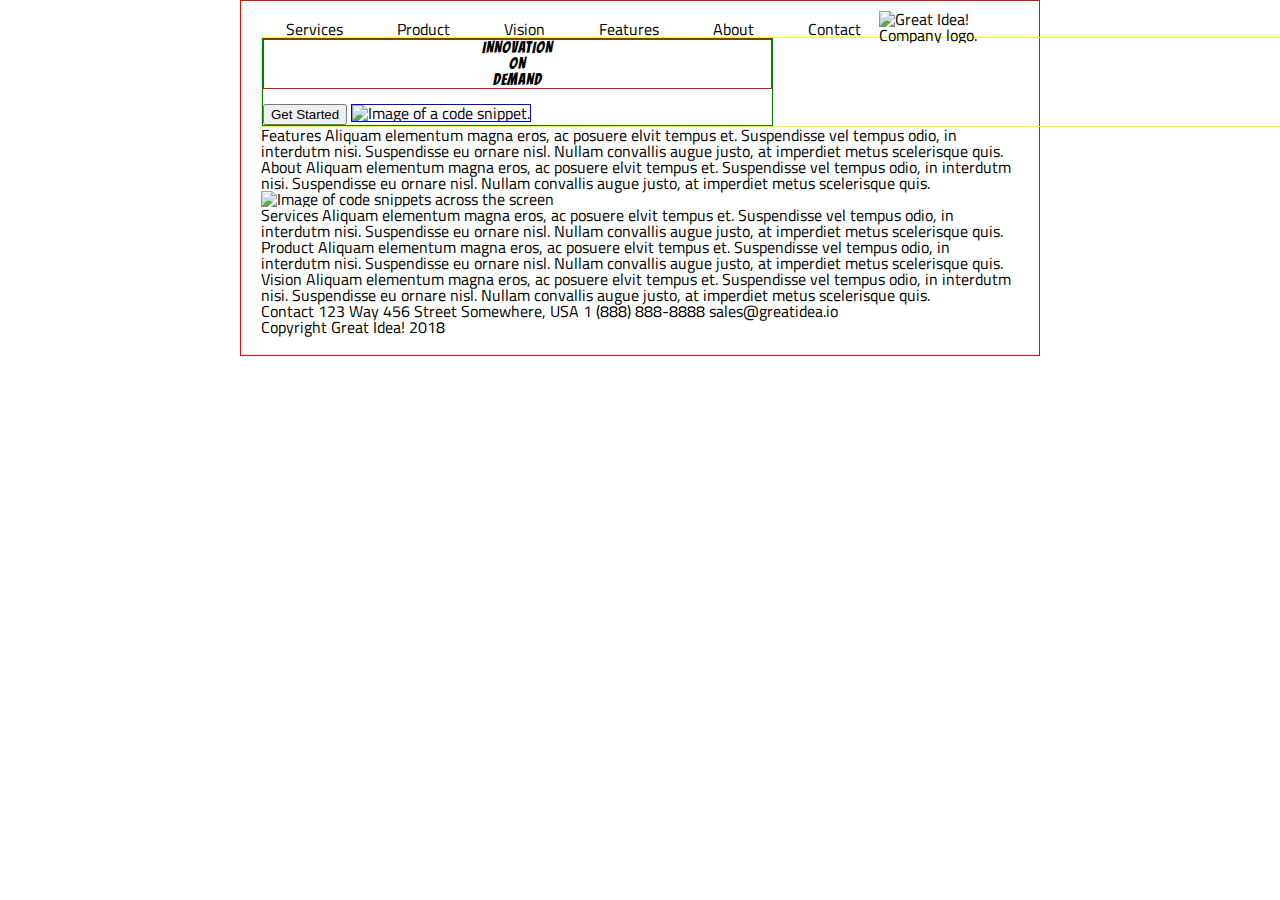
==== great-idea-website/index.html @ 5709692f "debugging with casey" ====
<!doctype html>

<html lang="en">

<head>
  <meta charset="utf-8">

  <title>Great Idea!</title>

  <link href="https://fonts.googleapis.com/css?family=Bangers|Titillium+Web" rel="stylesheet">
  <link rel="stylesheet" href="css/index.css">

  <!--[if lt IE 9]>
    <script src="https://cdnjs.cloudflare.com/ajax/libs/html5shiv/3.7.3/html5shiv.js"></script>
  <![endif]-->
</head>

<body>
  <div class="container">
    <header>
      <nav class="main-nav">
        <a>Services</a>
        <a>Product</a>
        <a>Vision</a>
        <a>Features</a>
        <a>About</a>
        <a>Contact</a>
      </nav>
      <img class="logo" src="img/logo.png" alt="Great Idea! Company logo.">
    </header>


    <section class="main-section">
      <div>
      <h1>
          Innovation<br/>
          On<br/>
          Demand
      </h1>
      <button>Get Started</button>

      <img src="img/header-img.png" alt="Image of a code snippet.">
    </div>
    </section>

    <section>
      <div>
          Features
          Aliquam elementum magna eros, ac posuere elvit tempus et. Suspendisse vel tempus odio, in interdutm nisi.
          Suspendisse eu ornare nisl. Nullam convallis augue justo, at imperdiet metus scelerisque quis.
    
      </div>
      <div>
        About
        Aliquam elementum magna eros, ac posuere elvit tempus et. Suspendisse vel tempus odio, in interdutm nisi.
        Suspendisse eu ornare nisl. Nullam convallis augue justo, at imperdiet metus scelerisque quis.
    </div>
      
    </section>

    <img class="middle-img" src="img/mid-page-accent.jpg" alt="Image of code snippets across the screen">

    <section>
      Services
      Aliquam elementum magna eros, ac posuere elvit tempus et. Suspendisse vel tempus odio, in interdutm nisi.
      Suspendisse eu ornare nisl. Nullam convallis augue justo, at imperdiet metus scelerisque quis.


      Product
      Aliquam elementum magna eros, ac posuere elvit tempus et. Suspendisse vel tempus odio, in interdutm nisi.
      Suspendisse eu ornare nisl. Nullam convallis augue justo, at imperdiet metus scelerisque quis.

      Vision
      Aliquam elementum magna eros, ac posuere elvit tempus et. Suspendisse vel tempus odio, in interdutm nisi.
      Suspendisse eu ornare nisl. Nullam convallis augue justo, at imperdiet metus scelerisque quis.

    </section>

    <address>
      Contact
      123 Way 456 Street
      Somewhere, USA
      1 (888) 888-8888
      sales@greatidea.io
    </address>

    <footer>
      Copyright Great Idea! 2018
    </footer>
  </div>
</body>

</html>
---- great-idea-website/css/index.css ----
/* http://meyerweb.com/eric/tools/css/reset/ 
   v2.0 | 20110126
   License: none (public domain)
*/

html, body, div, span, applet, object, iframe,
h1, h2, h3, h4, h5, h6, p, blockquote, pre,
a, abbr, acronym, address, big, cite, code,
del, dfn, em, img, ins, kbd, q, s, samp,
small, strike, strong, sub, sup, tt, var,
b, u, i, center,
dl, dt, dd, ol, ul, li,
fieldset, form, label, legend,
table, caption, tbody, tfoot, thead, tr, th, td,
article, aside, canvas, details, embed, 
figure, figcaption, footer, header, hgroup, 
menu, nav, output, ruby, section, summary,
time, mark, audio, video {
	margin: 0;
	padding: 0;
	border: 0;
	font-size: 100%;
	font: inherit;
	vertical-align: baseline;
}
/* HTML5 display-role reset for older browsers */
article, aside, details, figcaption, figure, 
footer, header, hgroup, menu, nav, section {
	display: block;
}
body {
	line-height: 1;
}
ol, ul {
	list-style: none;
}
blockquote, q {
	quotes: none;
}
blockquote:before, blockquote:after,
q:before, q:after {
	content: '';
	content: none;
}
table {
	border-collapse: collapse;
	border-spacing: 0;
}

/* Set every element's box-sizing to border-box */
* {
    box-sizing: border-box;
}

html, body {
    height: 100%;
    font-family: 'Titillium Web', sans-serif;
}

h1, h2, h3, h4, h5 {
    font-family: 'Bangers', cursive;
    letter-spacing: 1px;
    margin-bottom: 15px;
}

/* Your code starts here! */

.container {
	border: 1px solid red;
	width: 800px;
	padding: 20px;
	margin: 0 auto;
	box-sizing: border-box;
	position: relative;
}

.container .logo {
	width: 150px;
	height: auto;
	position: absolute;
	top: 10px;
	right: 10px;
}

.container .main-nav{
	display:inline-block;
}

.container .main-nav a{
	padding: 25px;
	}

.main-section {
	width: 100vw;
	border: 1px solid yellow;
}
.main-section div{
	display: inline-block;
	border: 1px solid green;
	width: 40%;
	height: 100%;
	
}

.main-section h1 {
	border: 1px solid red;
	font: 200px;
	text-align: center;
	text-transform: uppercase;
}

.main-section img{
	border: 1px solid blue;
	width: 250px;
}
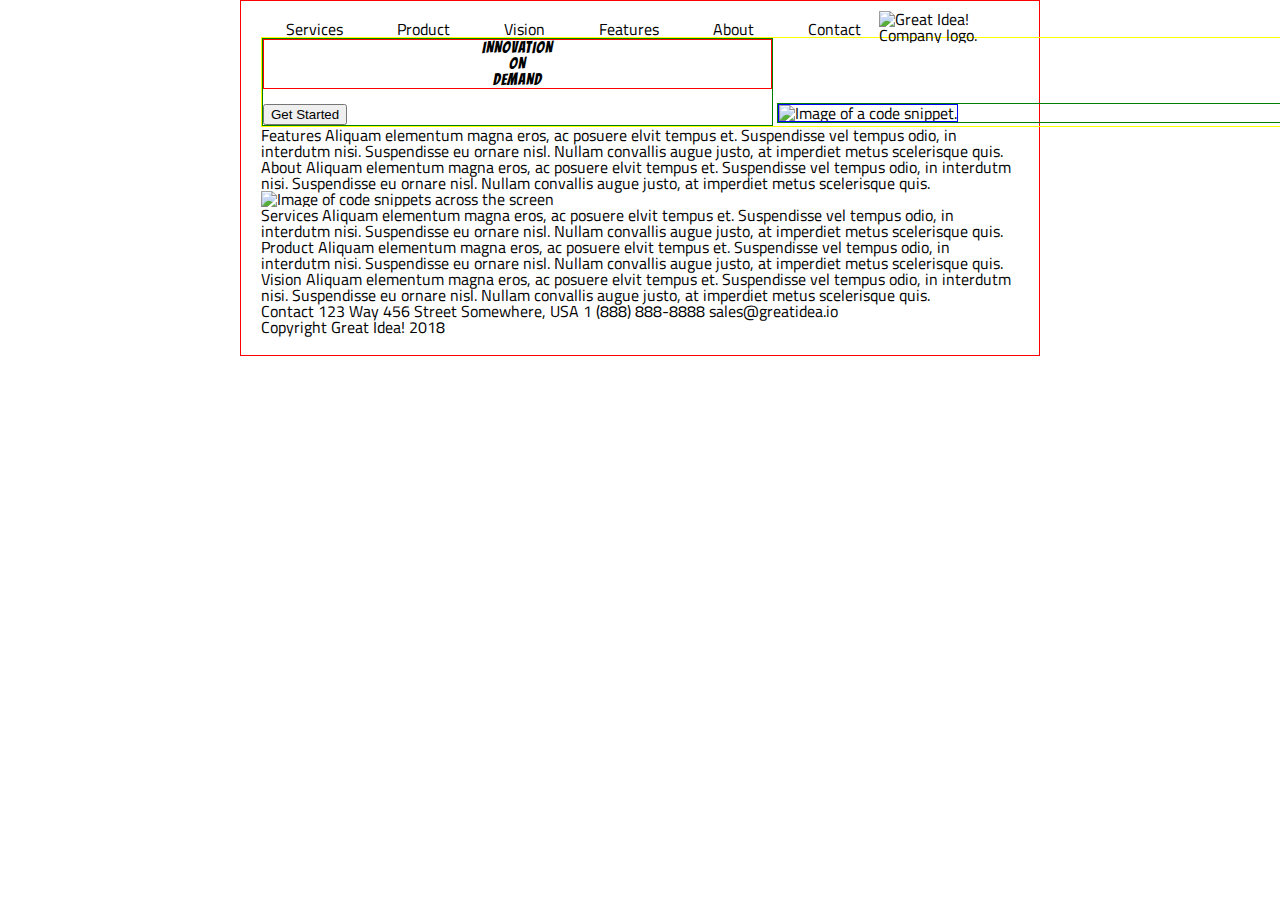
==== commit ff716f71: "Fixed bug w/ casey" ====
--- a/great-idea-website/index.html
+++ b/great-idea-website/index.html
@@ -31,31 +31,32 @@
 
 
     <section class="main-section">
-      <div>
-      <h1>
-          Innovation<br/>
-          On<br/>
+      <div class="innovation">
+        <h1>
+          Innovation<br />
+          On<br />
           Demand
-      </h1>
-      <button>Get Started</button>
-
-      <img src="img/header-img.png" alt="Image of a code snippet.">
-    </div>
+        </h1>
+        <button>Get Started</button>
+      </div>
+      <div class="img-header">
+        <img src="img/header-img.png" alt="Image of a code snippet.">
+      </div>
     </section>
 
     <section>
       <div>
-          Features
-          Aliquam elementum magna eros, ac posuere elvit tempus et. Suspendisse vel tempus odio, in interdutm nisi.
-          Suspendisse eu ornare nisl. Nullam convallis augue justo, at imperdiet metus scelerisque quis.
-    
+        Features
+        Aliquam elementum magna eros, ac posuere elvit tempus et. Suspendisse vel tempus odio, in interdutm nisi.
+        Suspendisse eu ornare nisl. Nullam convallis augue justo, at imperdiet metus scelerisque quis.
+
       </div>
       <div>
         About
         Aliquam elementum magna eros, ac posuere elvit tempus et. Suspendisse vel tempus odio, in interdutm nisi.
         Suspendisse eu ornare nisl. Nullam convallis augue justo, at imperdiet metus scelerisque quis.
-    </div>
-      
+      </div>
+
     </section>
 
     <img class="middle-img" src="img/mid-page-accent.jpg" alt="Image of code snippets across the screen">
--- a/great-idea-website/css/index.css
+++ b/great-idea-website/css/index.css
@@ -95,13 +95,19 @@
 	border: 1px solid yellow;
 }
 .main-section div{
-	display: inline-block;
+	/* display: inline-block; */
 	border: 1px solid green;
 	width: 40%;
 	height: 100%;
 	
 }
+.main-section .innovation{
+	display: inline-block;
+}
 
+.main-section .img-header{
+	display: inline-block;
+}
 .main-section h1 {
 	border: 1px solid red;
 	font: 200px;
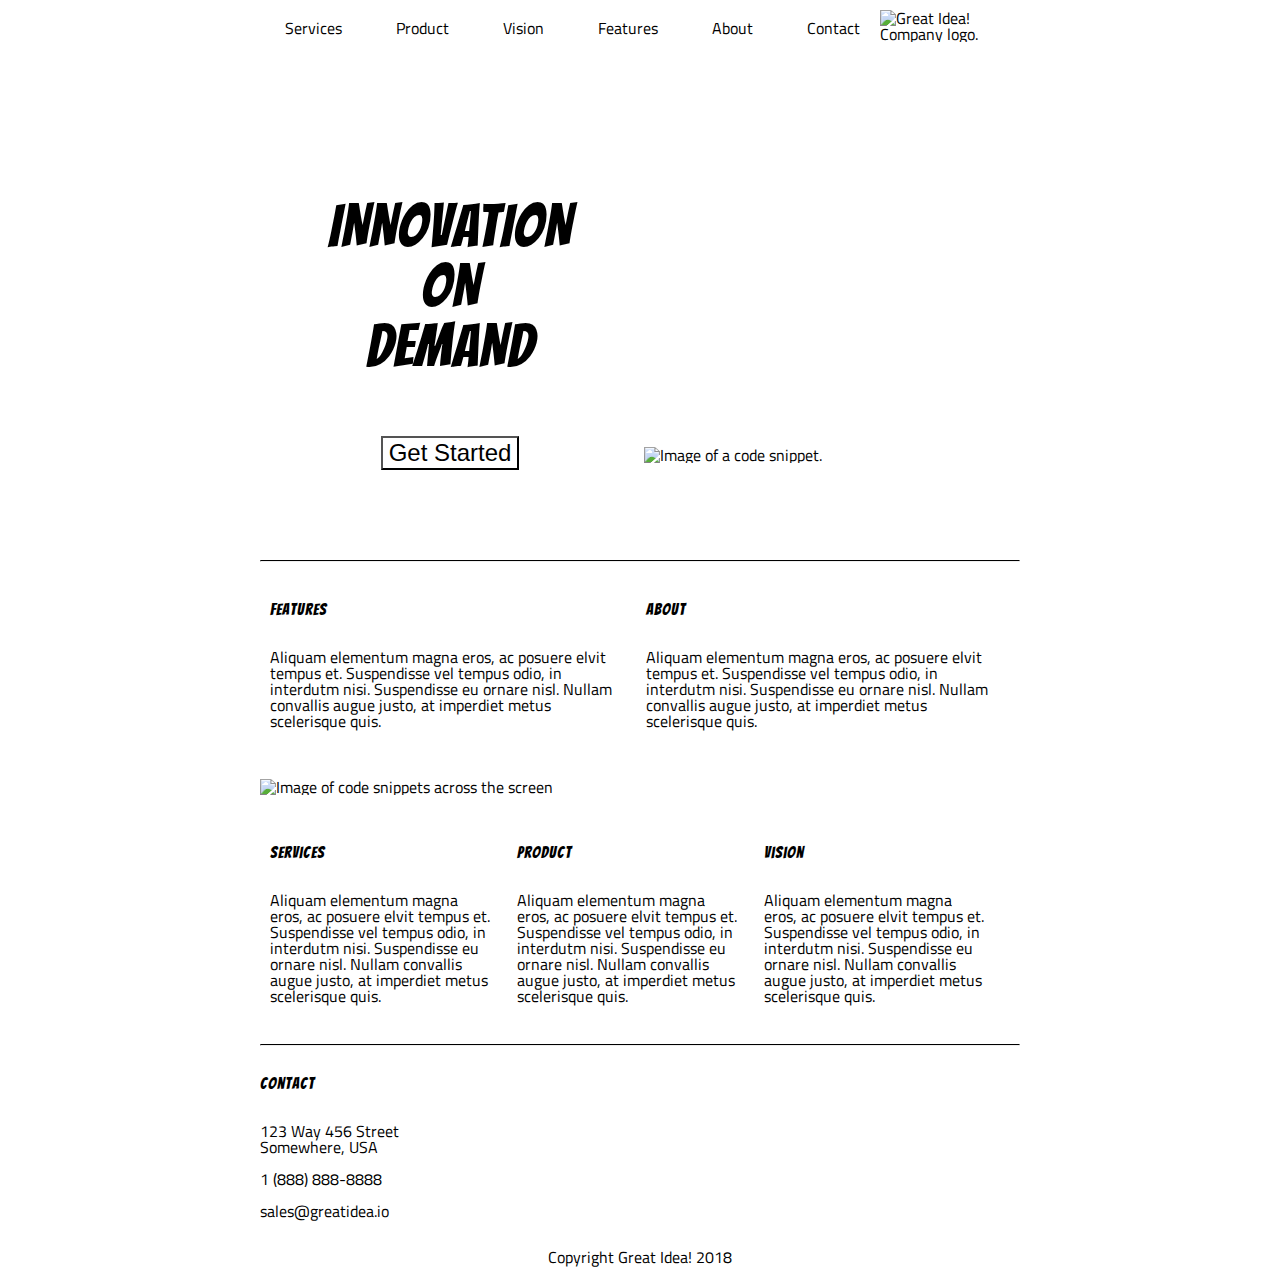
==== commit 939d4a67: "User II project" ====
--- a/great-idea-website/index.html
+++ b/great-idea-website/index.html
@@ -29,13 +29,12 @@
       <img class="logo" src="img/logo.png" alt="Great Idea! Company logo.">
     </header>
 
-
     <section class="main-section">
       <div class="innovation">
         <h1>
           Innovation<br />
           On<br />
-          Demand
+          Demand<br/>
         </h1>
         <button>Get Started</button>
       </div>
@@ -44,15 +43,17 @@
       </div>
     </section>
 
-    <section>
+    <hr/>
+
+    <section class="section2">
       <div>
-        Features
+        <h3>Features</h3><br />
         Aliquam elementum magna eros, ac posuere elvit tempus et. Suspendisse vel tempus odio, in interdutm nisi.
         Suspendisse eu ornare nisl. Nullam convallis augue justo, at imperdiet metus scelerisque quis.
 
       </div>
       <div>
-        About
+        <h3>About</h3><br />
         Aliquam elementum magna eros, ac posuere elvit tempus et. Suspendisse vel tempus odio, in interdutm nisi.
         Suspendisse eu ornare nisl. Nullam convallis augue justo, at imperdiet metus scelerisque quis.
       </div>
@@ -61,27 +62,35 @@
 
     <img class="middle-img" src="img/mid-page-accent.jpg" alt="Image of code snippets across the screen">
 
-    <section>
-      Services
-      Aliquam elementum magna eros, ac posuere elvit tempus et. Suspendisse vel tempus odio, in interdutm nisi.
-      Suspendisse eu ornare nisl. Nullam convallis augue justo, at imperdiet metus scelerisque quis.
+    <section class="section3">
+      <div>
+        <h3>Services</h3><br />
+        Aliquam elementum magna eros, ac posuere elvit tempus et. Suspendisse vel tempus odio, in interdutm nisi.
+        Suspendisse eu ornare nisl. Nullam convallis augue justo, at imperdiet metus scelerisque quis.
+      </div>
 
+      <div>
+        <h3>Product</h3><br />
+        Aliquam elementum magna eros, ac posuere elvit tempus et. Suspendisse vel tempus odio, in interdutm nisi.
+        Suspendisse eu ornare nisl. Nullam convallis augue justo, at imperdiet metus scelerisque quis.
+      </div>
 
-      Product
-      Aliquam elementum magna eros, ac posuere elvit tempus et. Suspendisse vel tempus odio, in interdutm nisi.
-      Suspendisse eu ornare nisl. Nullam convallis augue justo, at imperdiet metus scelerisque quis.
-
-      Vision
-      Aliquam elementum magna eros, ac posuere elvit tempus et. Suspendisse vel tempus odio, in interdutm nisi.
-      Suspendisse eu ornare nisl. Nullam convallis augue justo, at imperdiet metus scelerisque quis.
-
+      <div>
+        <h3>Vision</h3><br />
+        Aliquam elementum magna eros, ac posuere elvit tempus et. Suspendisse vel tempus odio, in interdutm nisi.
+        Suspendisse eu ornare nisl. Nullam convallis augue justo, at imperdiet metus scelerisque quis.
+      </div>
     </section>
 
+    <hr/>
+
     <address>
-      Contact
-      123 Way 456 Street
-      Somewhere, USA
-      1 (888) 888-8888
+      <h3>Contact</h3><br/>
+      123 Way 456 Street<br/>
+      Somewhere, USA<br/>
+      <br/>
+      1 (888) 888-8888<br/>
+      <br/>
       sales@greatidea.io
     </address>
 
--- a/great-idea-website/css/index.css
+++ b/great-idea-website/css/index.css
@@ -66,7 +66,6 @@
 /* Your code starts here! */
 
 .container {
-	border: 1px solid red;
 	width: 800px;
 	padding: 20px;
 	margin: 0 auto;
@@ -84,38 +83,74 @@
 
 .container .main-nav{
 	display:inline-block;
+	margin-bottom: 20px;
 }
 
 .container .main-nav a{
 	padding: 25px;
 	}
 
-.main-section {
-	width: 100vw;
-	border: 1px solid yellow;
+.main-section div{
+	display: inline-block;
+	width: 49%;
+	height: 100%;
 }
-.main-section div{
-	/* display: inline-block; */
-	border: 1px solid green;
-	width: 40%;
-	height: 100%;
-	
-}
+
 .main-section .innovation{
 	display: inline-block;
-}
-
-.main-section .img-header{
-	display: inline-block;
-}
-.main-section h1 {
-	border: 1px solid red;
-	font: 200px;
+	height: 100%;
+	width: 50%;
+	font-size: 60px;
 	text-align: center;
 	text-transform: uppercase;
+	margin-top: 60px;
+	padding-bottom: 60px;
+	padding-top: 80px;
 }
 
 .main-section img{
-	border: 1px solid blue;
-	width: 250px;
+	display: inline-block;
+	width: 100%
+}
+
+.main-section .innovation button {
+	background-color: white;
+	display: block;
+	margin: auto;
+	margin-top: 60px;
+	font-size: 24px;
+}
+
+.section2 div {
+	display: inline-block;
+	width: 49%;
+	height: 100%;
+	padding: 10px;
+	margin-bottom: 10px;
+
+}
+
+.middle-img {
+	display: block;
+	width: 100%;
+	margin: 30px 0;
+}
+
+.section3 div {
+	display: inline-block;
+	width: 32%;
+	height: 100%;
+	padding: 10px;
+	margin-top: 10px;
+}
+
+hr {
+    display: block;
+	border-top: 1px solid black;
+	margin: 30px 0;
+}
+
+footer {
+	text-align: center;
+	margin-top: 30px;
 }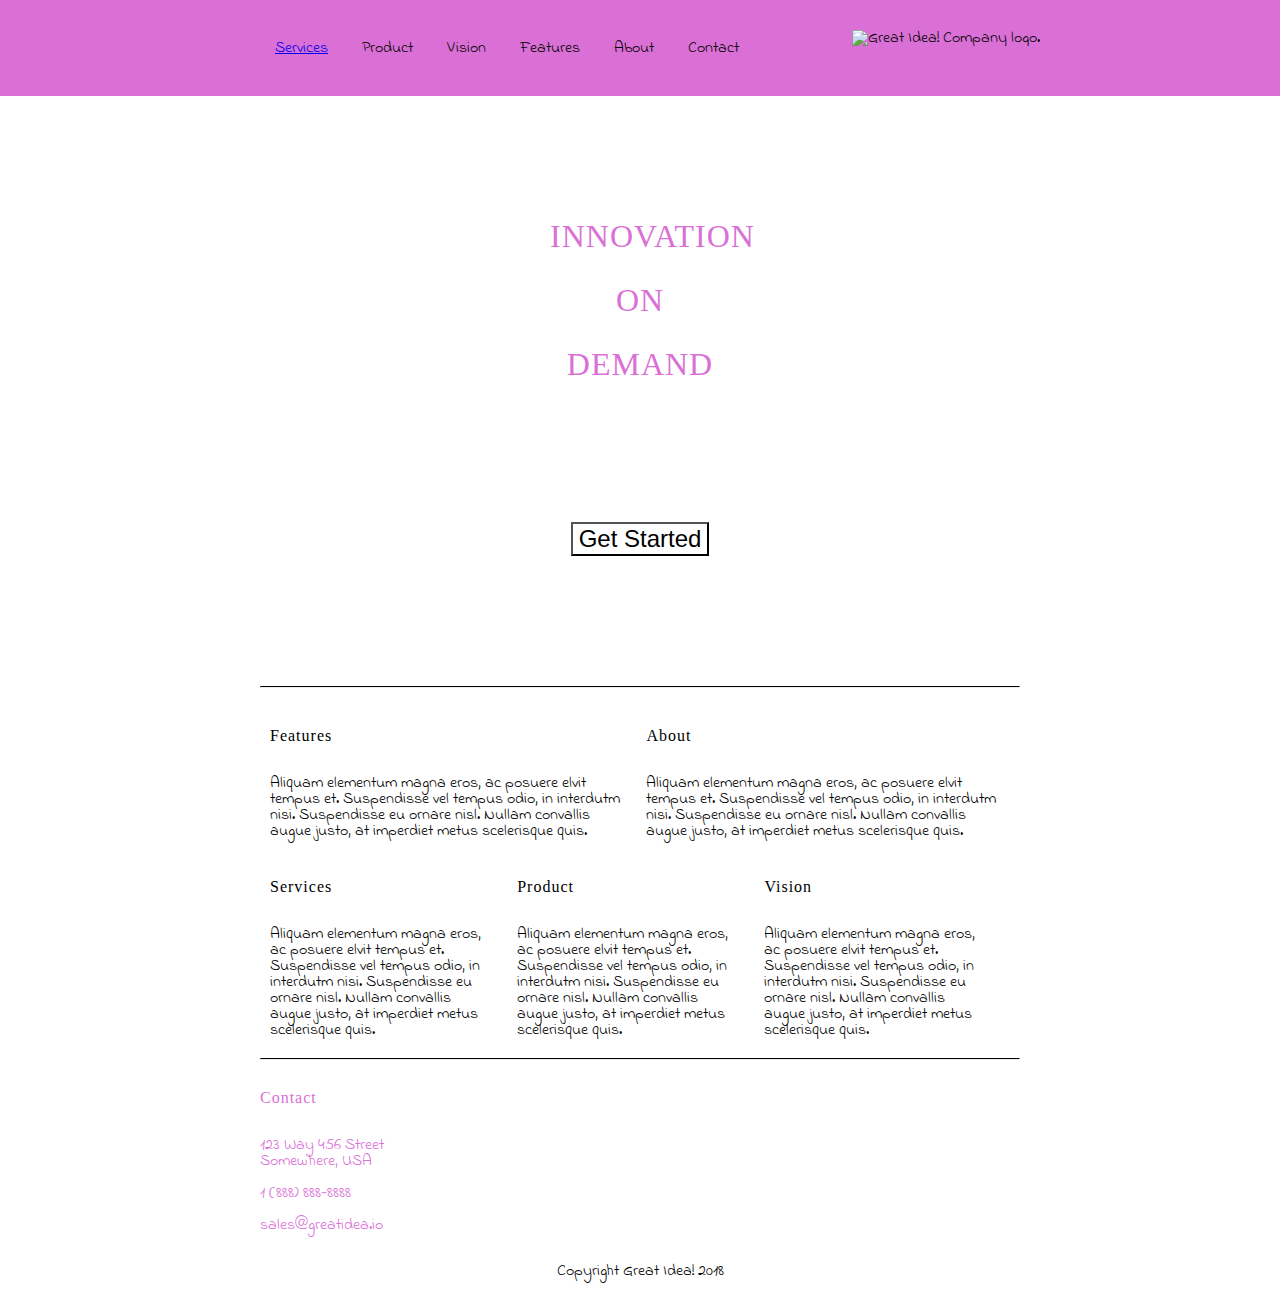
==== commit 95f52eeb: "UI 2 stretch goals" ====
--- a/great-idea-website/index.html
+++ b/great-idea-website/index.html
@@ -7,7 +7,7 @@
 
   <title>Great Idea!</title>
 
-  <link href="https://fonts.googleapis.com/css?family=Bangers|Titillium+Web" rel="stylesheet">
+  <link href="https://fonts.googleapis.com/css?family=Indie+Flower" rel="stylesheet">
   <link rel="stylesheet" href="css/index.css">
 
   <!--[if lt IE 9]>
@@ -16,34 +16,34 @@
 </head>
 
 <body>
-  <div class="container">
+  <div class="fixed-nav">
     <header>
       <nav class="main-nav">
-        <a>Services</a>
+        <a href="services.html">Services</a>
         <a>Product</a>
         <a>Vision</a>
         <a>Features</a>
         <a>About</a>
-        <a>Contact</a>
+        <a>Contact</a>        
       </nav>
       <img class="logo" src="img/logo.png" alt="Great Idea! Company logo.">
     </header>
+  </div>
 
+  <div class="container">
     <section class="main-section">
       <div class="innovation">
         <h1>
-          Innovation<br />
-          On<br />
-          Demand<br/>
+          <div class="b1">Innovation</div><br/>
+          <div class="b2">On</div><br />
+          <div class="b3">Demand</div><br />
         </h1>
         <button>Get Started</button>
-      </div>
-      <div class="img-header">
-        <img src="img/header-img.png" alt="Image of a code snippet.">
+        <!-- <img src="img/header-img.png" alt="Image of a code snippet."> -->
       </div>
     </section>
 
-    <hr/>
+    <hr />
 
     <section class="section2">
       <div>
@@ -60,7 +60,7 @@
 
     </section>
 
-    <img class="middle-img" src="img/mid-page-accent.jpg" alt="Image of code snippets across the screen">
+    <!-- <img class="middle-img" src="img/mid-page-accent.jpg" alt="Image of code snippets across the screen"> -->
 
     <section class="section3">
       <div>
@@ -82,15 +82,15 @@
       </div>
     </section>
 
-    <hr/>
+    <hr />
 
     <address>
-      <h3>Contact</h3><br/>
-      123 Way 456 Street<br/>
-      Somewhere, USA<br/>
-      <br/>
-      1 (888) 888-8888<br/>
-      <br/>
+      <h3>Contact</h3><br />
+      123 Way 456 Street<br />
+      Somewhere, USA<br />
+      <br />
+      1 (888) 888-8888<br />
+      <br />
       sales@greatidea.io
     </address>
 
--- a/great-idea-website/css/index.css
+++ b/great-idea-website/css/index.css
@@ -3,19 +3,87 @@
    License: none (public domain)
 */
 
-html, body, div, span, applet, object, iframe,
-h1, h2, h3, h4, h5, h6, p, blockquote, pre,
-a, abbr, acronym, address, big, cite, code,
-del, dfn, em, img, ins, kbd, q, s, samp,
-small, strike, strong, sub, sup, tt, var,
-b, u, i, center,
-dl, dt, dd, ol, ul, li,
-fieldset, form, label, legend,
-table, caption, tbody, tfoot, thead, tr, th, td,
-article, aside, canvas, details, embed, 
-figure, figcaption, footer, header, hgroup, 
-menu, nav, output, ruby, section, summary,
-time, mark, audio, video {
+html,
+body,
+div,
+span,
+applet,
+object,
+iframe,
+h1,
+h2,
+h3,
+h4,
+h5,
+h6,
+p,
+blockquote,
+pre,
+a,
+abbr,
+acronym,
+address,
+big,
+cite,
+code,
+del,
+dfn,
+em,
+img,
+ins,
+kbd,
+q,
+s,
+samp,
+small,
+strike,
+strong,
+sub,
+sup,
+tt,
+var,
+b,
+u,
+i,
+center,
+dl,
+dt,
+dd,
+ol,
+ul,
+li,
+fieldset,
+form,
+label,
+legend,
+table,
+caption,
+tbody,
+tfoot,
+thead,
+tr,
+th,
+td,
+article,
+aside,
+canvas,
+details,
+embed,
+figure,
+figcaption,
+footer,
+header,
+hgroup,
+menu,
+nav,
+output,
+ruby,
+section,
+summary,
+time,
+mark,
+audio,
+video {
 	margin: 0;
 	padding: 0;
 	border: 0;
@@ -23,25 +91,44 @@
 	font: inherit;
 	vertical-align: baseline;
 }
+
 /* HTML5 display-role reset for older browsers */
-article, aside, details, figcaption, figure, 
-footer, header, hgroup, menu, nav, section {
-	display: block;
-}
+article,
+aside,
+details,
+figcaption,
+figure,
+footer,
+header,
+hgroup,
+menu,
+nav,
+section {
+	display: block;
+}
+
 body {
 	line-height: 1;
 }
-ol, ul {
+
+ol,
+ul {
 	list-style: none;
 }
-blockquote, q {
+
+blockquote,
+q {
 	quotes: none;
 }
-blockquote:before, blockquote:after,
-q:before, q:after {
+
+blockquote:before,
+blockquote:after,
+q:before,
+q:after {
 	content: '';
 	content: none;
 }
+
 table {
 	border-collapse: collapse;
 	border-spacing: 0;
@@ -49,21 +136,54 @@
 
 /* Set every element's box-sizing to border-box */
 * {
-    box-sizing: border-box;
-}
-
-html, body {
-    height: 100%;
-    font-family: 'Titillium Web', sans-serif;
-}
-
-h1, h2, h3, h4, h5 {
-    font-family: 'Bangers', cursive;
-    letter-spacing: 1px;
-    margin-bottom: 15px;
+	box-sizing: border-box;
+}
+
+html,
+body {
+	height: 100%;
+	font-family: 'Indie Flower', cursive;
+}
+
+h1,
+h2,
+h3,
+h4,
+h5 {
+	font-family: 'Bangers', cursive;
+	letter-spacing: 1px;
+	margin-bottom: 15px;
 }
 
 /* Your code starts here! */
+
+.fixed-nav {
+	position: fixed;
+	width: 100%;
+	/* border: 1px solid red; */
+	background: orchid;
+	z-index:100;
+}
+
+.fixed-nav header {
+	position: relative;
+	width: 800px;
+	margin: 20px auto;
+	padding: 20px;
+	/* border: 1px solid green; */
+}
+
+.fixed-nav header .logo {
+	display: inline-block;
+	position: absolute;
+	top: 10px;
+	right: 0px;
+	/* border: 1px solid purple; */
+}
+
+.fixed-nav header .main-nav a {
+	padding: 15px;
+}
 
 .container {
 	width: 800px;
@@ -73,51 +193,39 @@
 	position: relative;
 }
 
-.container .logo {
-	width: 150px;
-	height: auto;
-	position: absolute;
-	top: 10px;
-	right: 10px;
-}
-
-.container .main-nav{
-	display:inline-block;
-	margin-bottom: 20px;
-}
-
-.container .main-nav a{
-	padding: 25px;
-	}
-
-.main-section div{
-	display: inline-block;
-	width: 49%;
-	height: 100%;
+.main-section {
+	background: url(file:///C:/Users/Lee/User-Interface/great-idea-website/img/header-img.png);
+	width: 50%;
+	height: 100%;
+	margin: 100px auto 30px;
+	padding: 100px;
+	background-repeat: no-repeat;
+	/* border: 1px solid red; */
 }
 
 .main-section .innovation{
-	display: inline-block;
-	height: 100%;
-	width: 50%;
-	font-size: 60px;
+	/* height: 60%; */
 	text-align: center;
+	/* width: 50%; */
+	font-size: 32px;
 	text-transform: uppercase;
-	margin-top: 60px;
-	padding-bottom: 60px;
-	padding-top: 80px;
-}
-
-.main-section img{
-	display: inline-block;
-	width: 100%
+	/* margin: auto; */
+	color: orchid;
+	animation: myanimation 2s infinite alternate;
+}
+
+@keyframes myanimation {
+	0% {color: orchid}
+	50%{color:dodgerblue}
+	100%{color:goldenrod}
 }
 
 .main-section .innovation button {
 	background-color: white;
 	display: block;
 	margin: auto;
-	margin-top: 60px;
+	margin-top: 110px;
+	margin-bottom: 0;
 	font-size: 24px;
 }
 
@@ -127,7 +235,6 @@
 	height: 100%;
 	padding: 10px;
 	margin-bottom: 10px;
-
 }
 
 .middle-img {
@@ -145,12 +252,17 @@
 }
 
 hr {
-    display: block;
+	display: block;
 	border-top: 1px solid black;
-	margin: 30px 0;
+	margin: 10px 0 30px;
 }
 
 footer {
 	text-align: center;
 	margin-top: 30px;
+}
+
+address {
+	color: orchid;
+	background: url(file:///C:/Users/Lee/User-Interface/great-idea-website/img/mid-page-accent.jpg);
 }